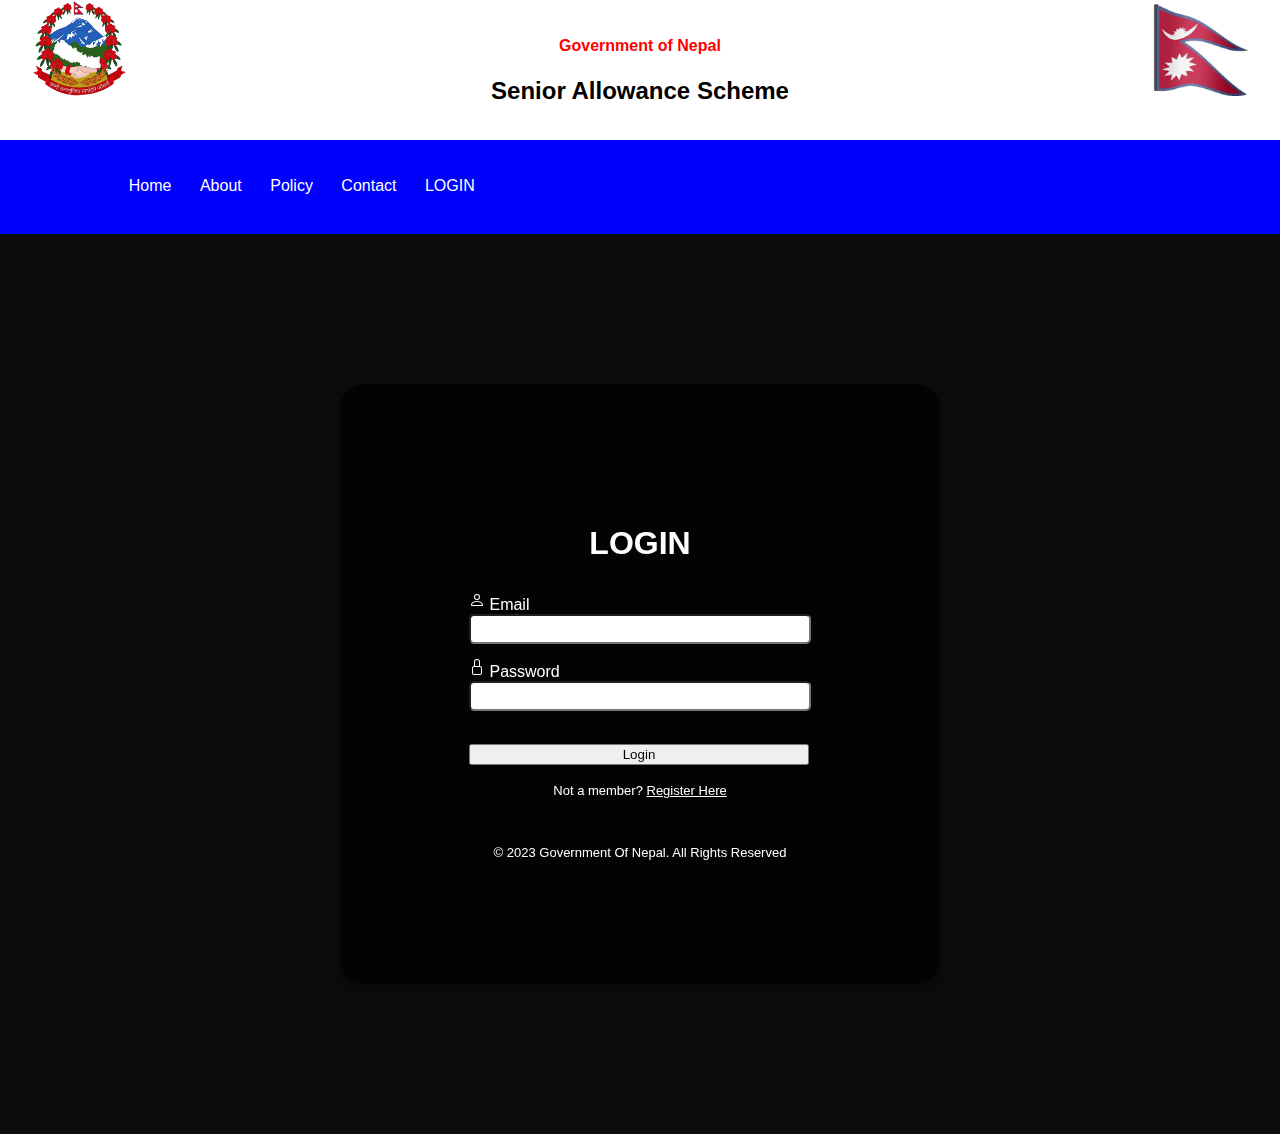
==== backend/login.html @ ae228813 "final code" ====
<html lang="en">
  <head>
    <meta charset="UTF-8" />
    <meta http-equiv="X-UA-Compatible" content="IE=edge" />
    <meta name="viewport" content="width=device-width, initial-scale=1.0" />
    <!-- CSS only -->
    <link
      href="https://cdn.jsdelivr.net/npm/bootstrap@5.2.0-beta1/dist/css/bootstrap.min.css"
      rel="stylesheet"
      integrity="sha384-0evHe/X+R7YkIZDRvuzKMRqM+OrBnVFBL6DOitfPri4tjfHxaWutUpFmBp4vmVor"
      crossorigin="anonymous"
    />
    <link rel="stylesheet" href="./login.css" />
    <!-- JavaScript Bundle with Popper -->
    <script
      src="https://cdn.jsdelivr.net/npm/bootstrap@5.2.0-beta1/dist/js/bootstrap.bundle.min.js"
      integrity="sha384-pprn3073KE6tl6bjs2QrFaJGz5/SUsLqktiwsUTF55Jfv3qYSDhgCecCxMW52nD2"
      crossorigin="anonymous"
    ></script>
    <title>LOGIN FORM</title>
    <!-- add icon link -->
    <link rel="icon" href="icon.jpg" type="image/x-icon" />
  </head>

  <body>
    <div class="head_imgs">
      <img src="../images/coatOfArms.png" />
      <div class="middleText">
        <h4 style="color: red">Government of Nepal</h4>
        <h2>Senior Allowance Scheme</h2>
      </div>
      <img src="../images/nepal_flag.gif" />
    </div>

    <nav>
      <div class="nav-links" id="navLinks">
        <i class="fa-solid fa-xmark" onclick="hideMenu()"></i>
        <ul>
          <li><a href="../index.html">Home</a></li>
          <li><a href="#abt">About</a></li>
          <li><a href="about.pdf" target="_blank">Policy</a></li>
          <li><a href="#ftr">Contact</a></li>
          <li><a href="./login.html">LOGIN</a></li>
        </ul>
      </div>
      <i class="fa-solid fa-bars" onclick="showMenu()"></i>
    </nav>
    <section>
      <div class="logfield">
        <h1>LOGIN</h1>
        <form action="validate_user.php" method="post" autocomplete="off">
          <div class="gap">
            <svg
              xmlns="http://www.w3.org/2000/svg"
              width="16"
              height="16"
              fill="currentColor"
              class="bi bi-person"
              viewBox="0 0 16 16"
            >
              <path
                d="M8 8a3 3 0 1 0 0-6 3 3 0 0 0 0 6zm2-3a2 2 0 1 1-4 0 2 2 0 0 1 4 0zm4 8c0 1-1 1-1 1H3s-1 0-1-1 1-4 6-4 6 3 6 4zm-1-.004c-.001-.246-.154-.986-.832-1.664C11.516 10.68 10.289 10 8 10c-2.29 0-3.516.68-4.168 1.332-.678.678-.83 1.418-.832 1.664h10z"
              />
            </svg>
            <label for="email">Email</label><br />
            <input type="email" id="username" name="username" /><br />

            <svg
              xmlns="http://www.w3.org/2000/svg"
              width="16"
              height="16"
              fill="currentColor"
              class="bi bi-lock"
              viewBox="0 0 16 16"
            >
              <path
                d="M8 1a2 2 0 0 1 2 2v4H6V3a2 2 0 0 1 2-2zm3 6V3a3 3 0 0 0-6 0v4a2 2 0 0 0-2 2v5a2 2 0 0 0 2 2h6a2 2 0 0 0 2-2V9a2 2 0 0 0-2-2zM5 8h6a1 1 0 0 1 1 1v5a1 1 0 0 1-1 1H5a1 1 0 0 1-1-1V9a1 1 0 0 1 1-1z"
              />
            </svg>

            <label for="pw">Password</label><br />
            <input type="password" id="pw" name="password" /><br /><br />

            <!-- Submit button -->
            <button
              type="submit"
              class="btn btn-primary btn-block mb-4"
              style="width: 340px"
            >
              Login
            </button>

            <!-- <input type="submit" id="log" value="Login"> -->

            <div
              id="error-message"
              style="color: red; text-align: center"
            ></div>
            <br />

            <div class="forgot">
              Not a member? <a href="register.html"> Register Here</a>
            </div>
          </div>
        </form>
        <br />

        <p class="rightreserved">
          © 2023 Government Of Nepal. All Rights Reserved
        </p>
      </div>
    </section>
    <script type="text/javascript">
      window.onload = function () {
        const urlParams = new URLSearchParams(window.location.search);
        const errorMessage = urlParams.get("error");

        if (errorMessage) {
          const errorDiv = document.getElementById("error-message");
          errorDiv.textContent = errorMessage;
        }
      };
    </script>
  </body>
</html>
---- backend/login.css ----
* {
  font-family: "Poppins", sans-serif;
}
body {
  margin: 0;
  padding: 0;
}

section {
  display: flex;
  justify-content: center;
  align-items: center;
  min-height: 100vh;
  width: 100%;
  background: rgb(13, 11, 11);
  background-size: cover;
  background-position: center;
}
nav {
  display: flex;
  padding: 1% 6%;
  justify-content: space-between;
  align-items: center;
  background-color: blue;
}
nav img {
  width: 150px;
}
.nav-links {
  flex: 1;
  text-align: left;
}
.nav-links ul li {
  list-style: none;
  display: inline-block;
  padding: 8px 12px;
  position: relative;
}
.nav-links ul li a {
  color: #fff;
  text-decoration: none;
  font-size: 16px;
}
.nav-links ul li::after {
  content: "";
  width: 0%;
  height: 2px;
  background: #f44336;
  display: block;
  margin: auto;
  transition: 0.5s;
}
.nav-links ul li:hover::after {
  width: 100%;
}

@media (max-width: 700px) {
  .text-box h1 {
    font-size: 20px;
  }
  .nav-links ul li {
    display: block;
  }
  .nav-links {
    position: absolute;
    background: #f44336;
    height: 100vh;
    width: 200px;
    top: 0;
    right: -200px;
    text-align: left;
    z-index: 2;
    transition: 1s;
  }
  nav .fa-solid {
    display: block;
    color: #fff;
    margin: 10px;
    font-size: 22px;
    cursor: pointer;
  }
  .nav-links ul {
    padding: 30px;
  }
}

.logfield {
  position: relative;
  height: 600px;
  width: 600px;
  display: flex;
  border-radius: 25px;
  backdrop-filter: blur(12px);
  align-items: center;
  flex-direction: column;
  justify-content: center;
  background-color: rgba(0, 0, 0, 0.712);
  box-shadow: 0 4px 8px 0 rgba(0, 0, 0, 0.2), 0 6px 20px 0 rgba(0, 0, 0, 0.19);
}

a {
  /* text-decoration: none; */
  color: white;
}

h1 {
  text-align: center;
  margin: 30px;
  color: white;
  font-weight: bold;
}

label {
  color: white;
}

input {
  height: 30px;
  width: 342px;
  margin-bottom: 15px;
  border-radius: 5px;
}

input:focus {
  outline: none;
}

svg {
  color: white;
  padding-bottom: 2px;
}

.forgot {
  color: white;
  text-align: center;
  font-size: 13px;
}

.rightreserved {
  color: white;
  text-align: center;
  font-size: 13px;
}
.head_imgs {
  display: flex;
  justify-content: space-between;
  background-color: white;
}
.head_imgs > img {
  height: 6rem;
  width: 6rem;
  margin: 0rem 2rem;
}
.middleText {
  text-align: center;
  margin: 1rem 0rem;
}
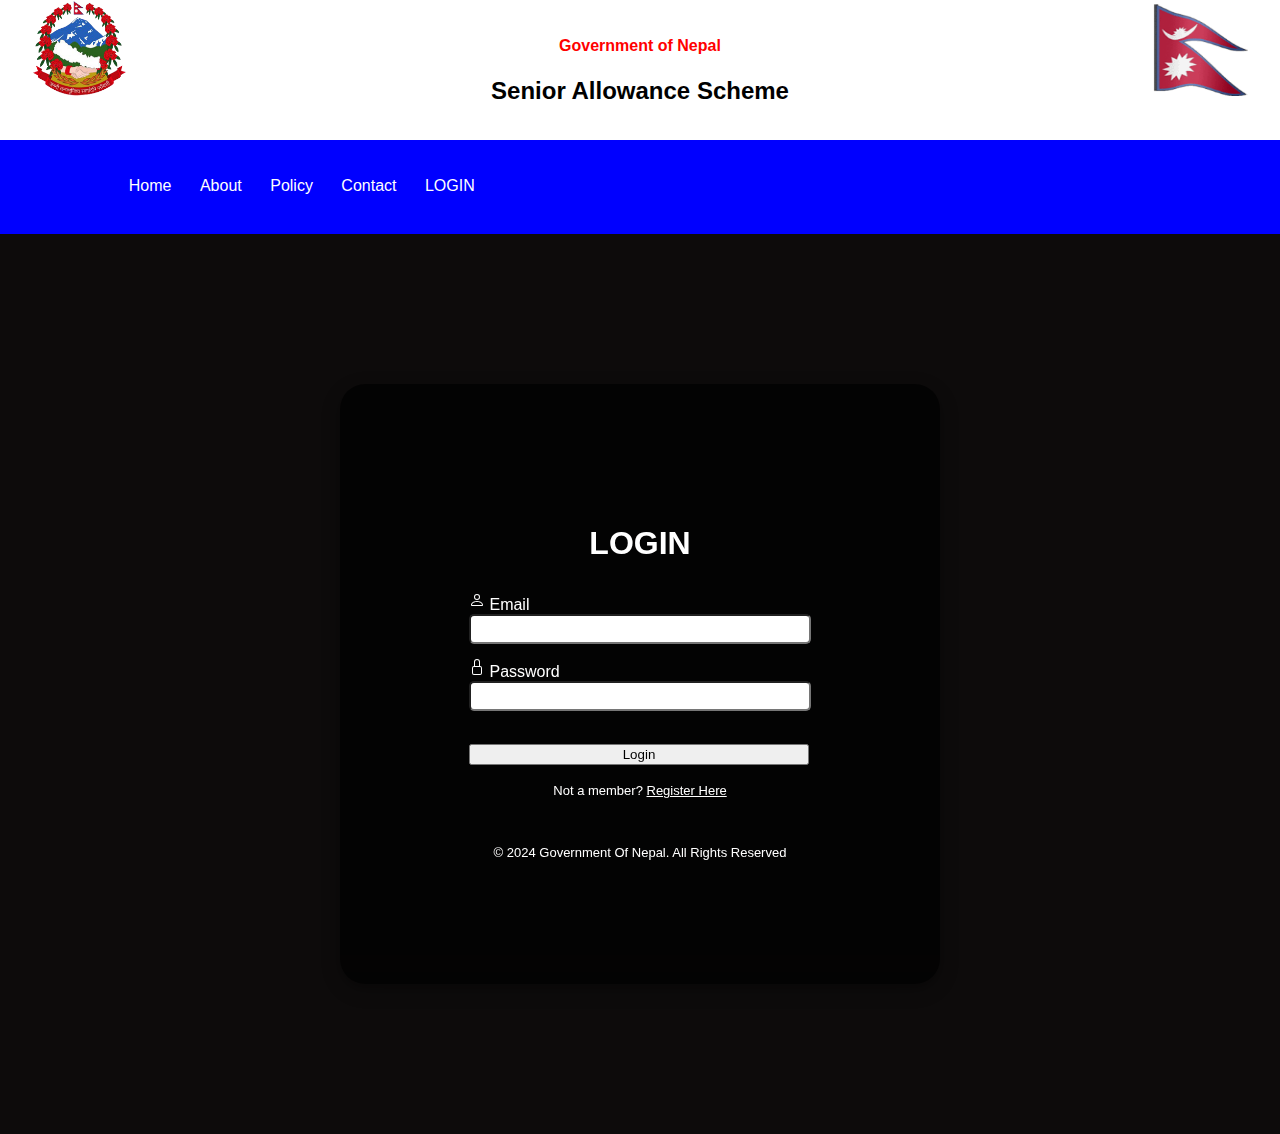
==== commit bbb1df47: "slight modification" ====
--- a/backend/login.html
+++ b/backend/login.html
@@ -106,7 +106,7 @@
         <br />
 
         <p class="rightreserved">
-          © 2023 Government Of Nepal. All Rights Reserved
+          © 2024 Government Of Nepal. All Rights Reserved
         </p>
       </div>
     </section>
